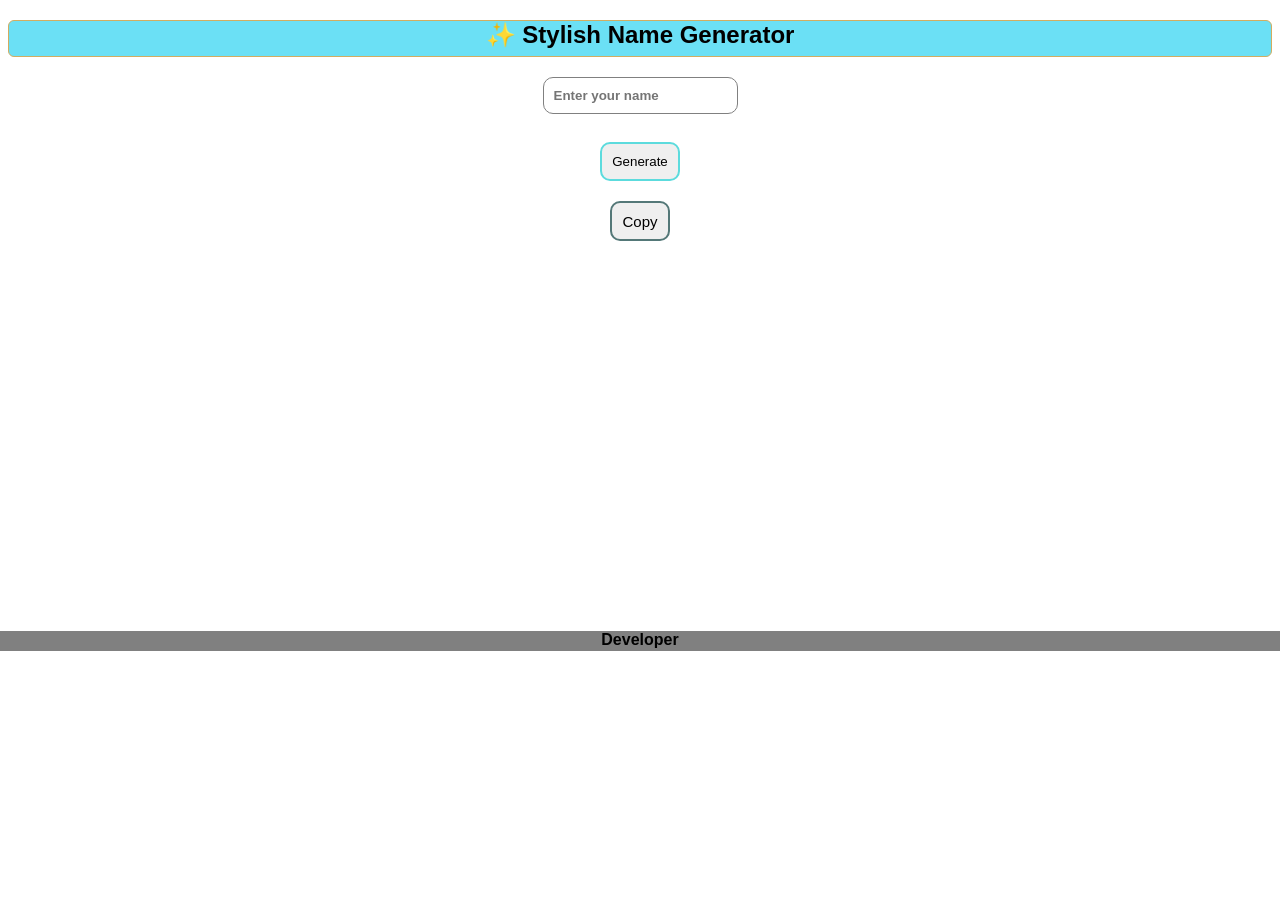
==== index.html @ e8f8da40 "Add files via upload" ====
<!DOCTYPE html>
<html lang="en">
<head>
  <meta charset="UTF-8">
  <meta http-equiv="X-UA-Compatible" content="IE=Edge">
  <meta name="viewport" content="width=device-width, initial-scale=1">

  <title>HTML</title>
  
  <!-- HTML -->
  

  <!-- Custom Styles -->
  <link rel="stylesheet" href="style.css">
</head>

<body>
  <h2>✨ Stylish Name Generator</h2>

<input type="text" id="nameInput" placeholder="Enter your name">

<br><br>

<button class="btn1" onclick="generateNames()">Generate</button>

<div id="result"></div>

<button class="btn2" onclick="copySelected()">Copy</button>

<div class="div1" 
  <a class="btn3" href="developer.html">Developer</a>
</div>

  <script src="main.js"></script>
</body>
</html>
---- style.css ----
body {
  text-align: center;
  font-family: Arial;
}

input {
  font-weight:bold;
  padding: 10px;
  border:1px solid gray;
  border-radius:10px;
}

.btn1 {
  padding: 10px;
  margin: 10px;
  border-radius: 10px;
  border:2px solid #5CDBDD;
}

.name-box {
  background: #f0f0f0;
  margin: 10px;
  padding: 10px;
  border-radius: 10px;
}
.btn2 {
  height:40px;
  font-size:15px;
  padding: 10px;
  margin: 10px;
  border-radius: 10px;
  border:2px solid #547878;
}

.div1 {
  margin-left: -8px;
  margin-right:-8px;
  text-align: center;
  background-color:gray;
  width:px;
  height:20px;
  font-weight:bold;
  margin-top:+380px;
}

.div2 {
  margin-left: -8px;
  margin-right:-8px;
  text-align: center;
  width:px;
  height:25px;
  background-color:gray;
  font-weight:bold;
  margin-top:+10px;
}

.btn3 {
  font-weigth:bold;
  color:white;
  text-decoration:none;
}

img {
  width:150px;
  margin-top:+50px;
  border:2px solid #D9B79F;
  border-radius:15px;
}

.div3 {
 text-align:center;
}

.btn5{
  text-decoration:none;
  font-weight:bold;
  background-color:#FF0000;
  color:white;
  border:1px solid gray;
  border-radius:10px;
}

h2 {
  height:35px;
  background-color:#6BE0F5;
  border-radius:6px;
  border:1px solid#D2AD61;
}
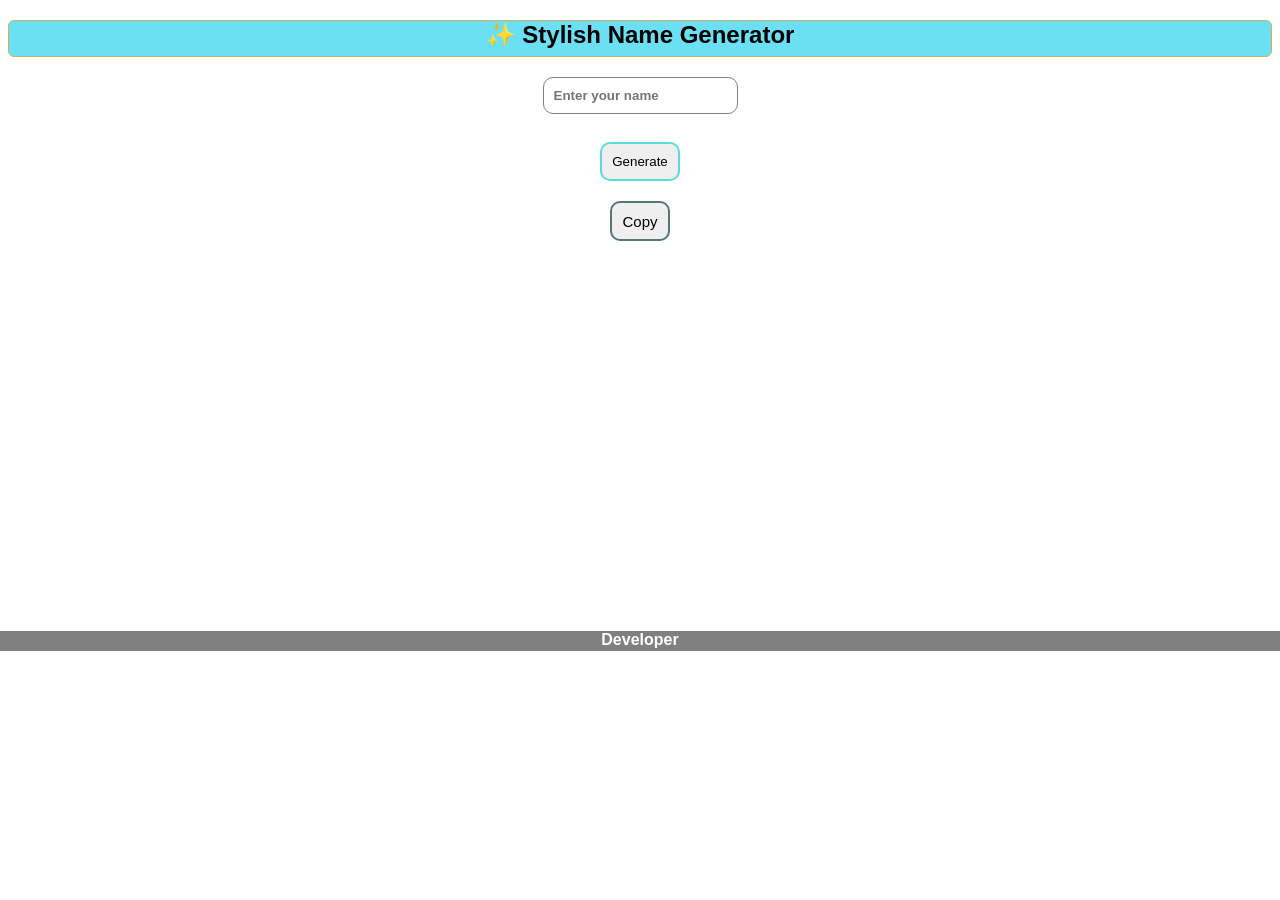
==== commit eab3ea16: "Add link to index.html in div1" ====
--- a/index.html
+++ b/index.html
@@ -5,7 +5,7 @@
   <meta http-equiv="X-UA-Compatible" content="IE=Edge">
   <meta name="viewport" content="width=device-width, initial-scale=1">
 
-  <title>HTML</title>
+  <title>Style your name with Stylify</title>
   
   <!-- HTML -->
   
@@ -28,9 +28,10 @@
 <button class="btn2" onclick="copySelected()">Copy</button>
 
 <div class="div1" 
+  <a href="index.html"></a>
   <a class="btn3" href="developer.html">Developer</a>
 </div>
 
   <script src="main.js"></script>
 </body>
-</html>+</html>
